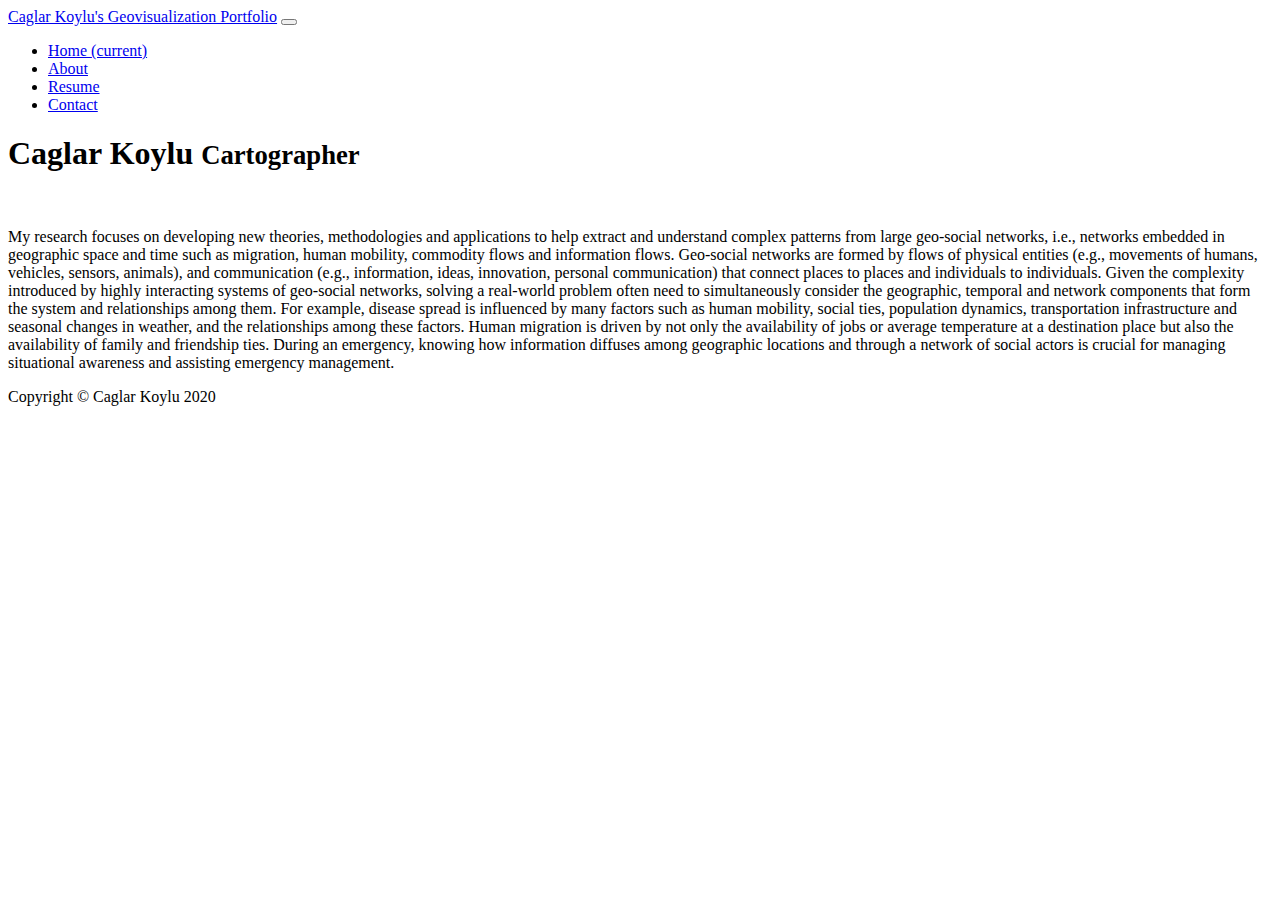
==== shortbio.html @ e8c0f270 "Update" ====
<!DOCTYPE html>
<html lang="en">

  <head>

    <meta charset="utf-8">
    <meta name="viewport" content="width=device-width, initial-scale=1, shrink-to-fit=no">
    <meta name="description" content="">
    <meta name="author" content="">

    <title>Caglar's Portfolio</title>

    <!-- Bootstrap core CSS -->
    <link href="vendor/bootstrap/css/bootstrap.min.css" rel="stylesheet">

    <!-- Custom styles for this template -->
    <link href="css/3-col-portfolio.css" rel="stylesheet">

  </head>

  <body>

    <!-- Navigation -->
    <nav class="navbar navbar-expand-lg navbar-dark bg-dark fixed-top">
      <div class="container">
        <a class="navbar-brand" href="#">Caglar Koylu's Geovisualization Portfolio</a>
        <button class="navbar-toggler" type="button" data-toggle="collapse" data-target="#navbarResponsive" aria-controls="navbarResponsive" aria-expanded="false" aria-label="Toggle navigation">
          <span class="navbar-toggler-icon"></span>
        </button>
        <div class="collapse navbar-collapse" id="navbarResponsive">
          <ul class="navbar-nav ml-auto">
            <li class="nav-item active">
              <a class="nav-link" href="index.html">Home
                <span class="sr-only">(current)</span>
              </a>
            </li>
            <li class="nav-item">
              <a class="nav-link" href="#">About</a>
            </li>
            <li class="nav-item">
              <a class="nav-link" href="files/koylu_cv_23.pdf">Resume</a>
            </li>
            <li class="nav-item">
              <a class="nav-link" href="mailto:caglar-koylu@uiowa.edu">Contact</a>
            </li>
          </ul>
        </div>
      </div>
    </nav>

    <!-- Page Content -->
    <div class="container">

      <!-- Page Heading -->
      <h1 class="my-4">Caglar Koylu
        <small>Cartographer</small>
      </h1>

      <div class="row">
          <div class="col-lg-4 col-sm-6 portfolio-item">
              <img class="card-img-top" src="images/koylu_portrait.jpg" alt="">
         </div>
         <p class="card-text">My research focuses on developing new theories, methodologies and applications to help extract and
           understand complex patterns from large geo-social networks, i.e., networks embedded in geographic space and time such as
           migration, human mobility, commodity flows and information flows. Geo-social networks are formed by flows of physical entities
           (e.g., movements of humans, vehicles, sensors, animals), and communication (e.g., information, ideas, innovation, personal communication)
           that connect places to places and individuals to individuals. Given the complexity introduced by highly interacting systems of geo-social networks,
           solving a real-world problem often need to simultaneously consider the geographic, temporal and network components that form the system and relationships
           among them. For example, disease spread is influenced by many factors such as human mobility, social ties, population dynamics,
           transportation infrastructure and seasonal changes in weather, and the relationships among these factors.
           Human migration is driven by not only the availability of jobs or average temperature at a destination place but also the
           availability of family and friendship ties. During an emergency, knowing how information diffuses among geographic locations
           and through a network of social actors is crucial for managing situational awareness and assisting emergency management. </p>
      </div>
      <!-- /.row -->


    </div>
    <!-- /.container -->

    <!-- Footer -->
    <footer class="py-5 bg-dark">
      <div class="container">
        <p class="m-0 text-center text-white">Copyright &copy; Caglar Koylu 2020</p>
      </div>
      <!-- /.container -->
    </footer>

    <!-- Bootstrap core JavaScript -->
    <script src="vendor/jquery/jquery.min.js"></script>
    <script src="vendor/bootstrap/js/bootstrap.bundle.min.js"></script>

  </body>

</html>
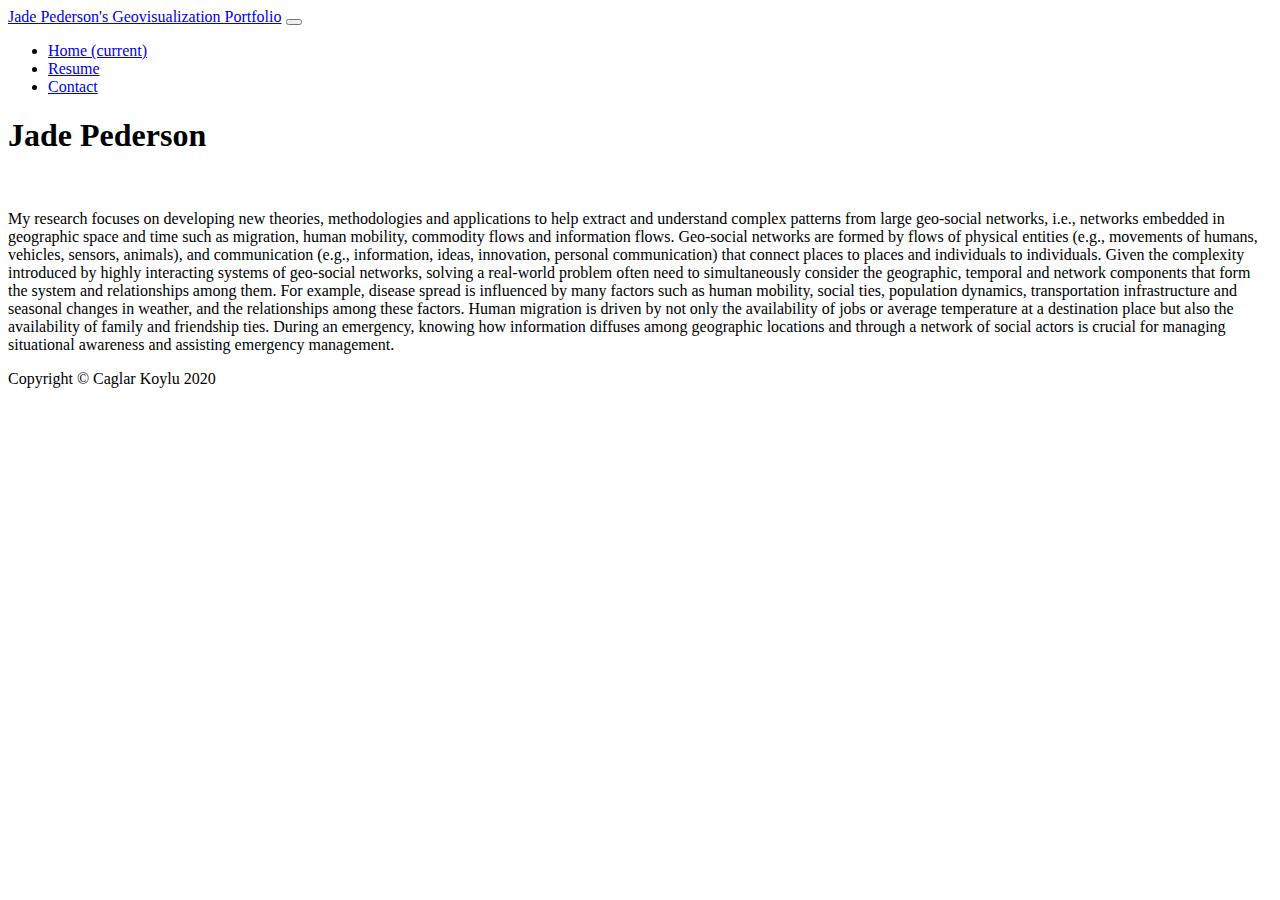
==== commit 950f42c8: "Update" ====
--- a/shortbio.html
+++ b/shortbio.html
@@ -8,7 +8,7 @@
     <meta name="description" content="">
     <meta name="author" content="">
 
-    <title>Caglar's Portfolio</title>
+    <title>Jade Pederson's Geovisualization Portfolio</title>
 
     <!-- Bootstrap core CSS -->
     <link href="vendor/bootstrap/css/bootstrap.min.css" rel="stylesheet">
@@ -23,7 +23,7 @@
     <!-- Navigation -->
     <nav class="navbar navbar-expand-lg navbar-dark bg-dark fixed-top">
       <div class="container">
-        <a class="navbar-brand" href="#">Caglar Koylu's Geovisualization Portfolio</a>
+        <a class="navbar-brand" href="#">Jade Pederson's Geovisualization Portfolio</a>
         <button class="navbar-toggler" type="button" data-toggle="collapse" data-target="#navbarResponsive" aria-controls="navbarResponsive" aria-expanded="false" aria-label="Toggle navigation">
           <span class="navbar-toggler-icon"></span>
         </button>
@@ -35,13 +35,10 @@
               </a>
             </li>
             <li class="nav-item">
-              <a class="nav-link" href="#">About</a>
+              <a class="nav-link" href="Jade Pederson Resume 4.17.2020.docx">Resume</a>
             </li>
             <li class="nav-item">
-              <a class="nav-link" href="files/koylu_cv_23.pdf">Resume</a>
-            </li>
-            <li class="nav-item">
-              <a class="nav-link" href="mailto:caglar-koylu@uiowa.edu">Contact</a>
+              <a class="nav-link" href="mailto:pedersonjade5233@gmail.com">Contact</a>
             </li>
           </ul>
         </div>
@@ -52,13 +49,12 @@
     <div class="container">
 
       <!-- Page Heading -->
-      <h1 class="my-4">Caglar Koylu
-        <small>Cartographer</small>
+      <h1 class="my-4">Jade Pederson
       </h1>
 
       <div class="row">
           <div class="col-lg-4 col-sm-6 portfolio-item">
-              <img class="card-img-top" src="images/koylu_portrait.jpg" alt="">
+              <img class="img-fluid rounded mx-auto mb-2" src="images/me2.jpg" alt="">
          </div>
          <p class="card-text">My research focuses on developing new theories, methodologies and applications to help extract and
            understand complex patterns from large geo-social networks, i.e., networks embedded in geographic space and time such as
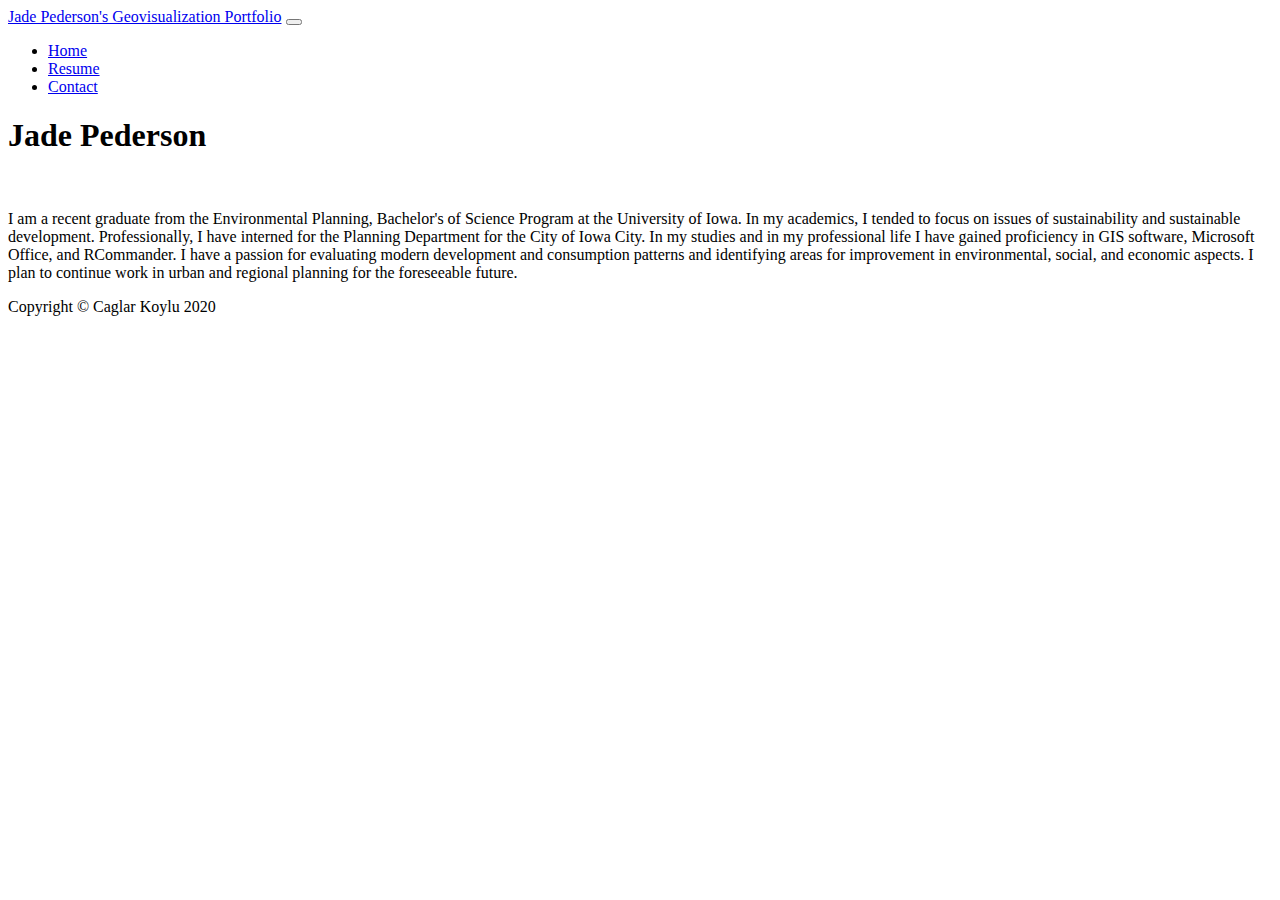
==== commit 5bbbf59e: "Update" ====
--- a/shortbio.html
+++ b/shortbio.html
@@ -30,8 +30,7 @@
         <div class="collapse navbar-collapse" id="navbarResponsive">
           <ul class="navbar-nav ml-auto">
             <li class="nav-item active">
-              <a class="nav-link" href="index.html">Home
-                <span class="sr-only">(current)</span>
+              <a class="nav-link" href="index.html">Home</a>
               </a>
             </li>
             <li class="nav-item">
@@ -56,17 +55,7 @@
           <div class="col-lg-4 col-sm-6 portfolio-item">
               <img class="img-fluid rounded mx-auto mb-2" src="images/me2.jpg" alt="">
          </div>
-         <p class="card-text">My research focuses on developing new theories, methodologies and applications to help extract and
-           understand complex patterns from large geo-social networks, i.e., networks embedded in geographic space and time such as
-           migration, human mobility, commodity flows and information flows. Geo-social networks are formed by flows of physical entities
-           (e.g., movements of humans, vehicles, sensors, animals), and communication (e.g., information, ideas, innovation, personal communication)
-           that connect places to places and individuals to individuals. Given the complexity introduced by highly interacting systems of geo-social networks,
-           solving a real-world problem often need to simultaneously consider the geographic, temporal and network components that form the system and relationships
-           among them. For example, disease spread is influenced by many factors such as human mobility, social ties, population dynamics,
-           transportation infrastructure and seasonal changes in weather, and the relationships among these factors.
-           Human migration is driven by not only the availability of jobs or average temperature at a destination place but also the
-           availability of family and friendship ties. During an emergency, knowing how information diffuses among geographic locations
-           and through a network of social actors is crucial for managing situational awareness and assisting emergency management. </p>
+         <p class="card-text">I am a recent graduate from the Environmental Planning, Bachelor's of Science Program at the University of Iowa. In my academics, I tended to focus on issues of sustainability and sustainable development. Professionally, I have interned for the Planning Department for the City of Iowa City. In my studies and in my professional life I have gained proficiency in GIS software, Microsoft Office, and RCommander. I have a passion for evaluating modern development and consumption patterns and identifying areas for improvement in environmental, social, and economic aspects. I plan to continue work in urban and regional planning for the foreseeable future.</p>
       </div>
       <!-- /.row -->
 
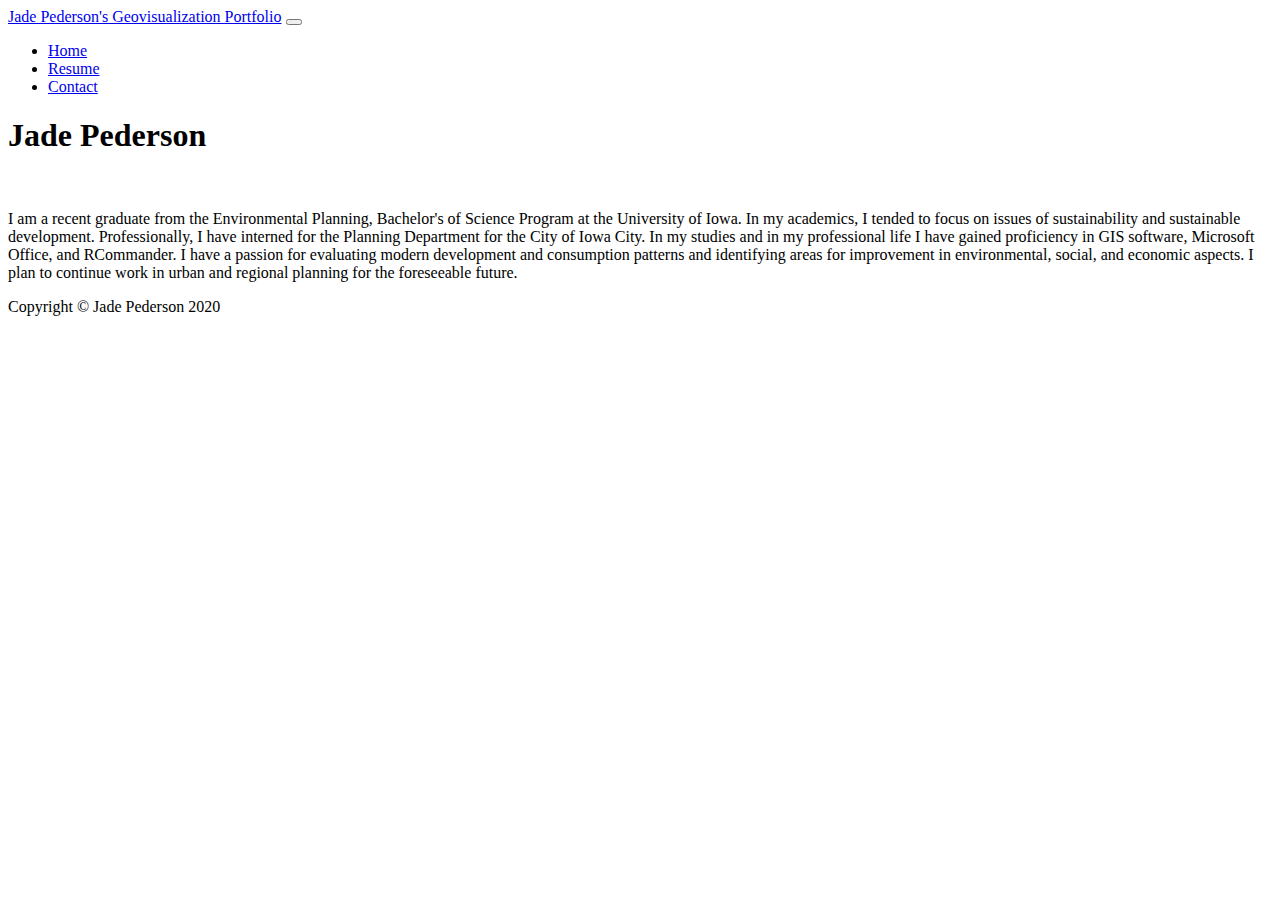
==== commit 71829072: "Change" ====
--- a/shortbio.html
+++ b/shortbio.html
@@ -53,7 +53,7 @@
 
       <div class="row">
           <div class="col-lg-4 col-sm-6 portfolio-item">
-              <img class="img-fluid rounded mx-auto mb-2" src="images/me2.jpg" alt="">
+              <img class="img-fluid rounded mx-auto mb-2" src="images/me2.jpg" width="30%" alt="">
          </div>
          <p class="card-text">I am a recent graduate from the Environmental Planning, Bachelor's of Science Program at the University of Iowa. In my academics, I tended to focus on issues of sustainability and sustainable development. Professionally, I have interned for the Planning Department for the City of Iowa City. In my studies and in my professional life I have gained proficiency in GIS software, Microsoft Office, and RCommander. I have a passion for evaluating modern development and consumption patterns and identifying areas for improvement in environmental, social, and economic aspects. I plan to continue work in urban and regional planning for the foreseeable future.</p>
       </div>
@@ -66,7 +66,7 @@
     <!-- Footer -->
     <footer class="py-5 bg-dark">
       <div class="container">
-        <p class="m-0 text-center text-white">Copyright &copy; Caglar Koylu 2020</p>
+        <p class="m-0 text-center text-white">Copyright &copy; Jade Pederson 2020</p>
       </div>
       <!-- /.container -->
     </footer>
